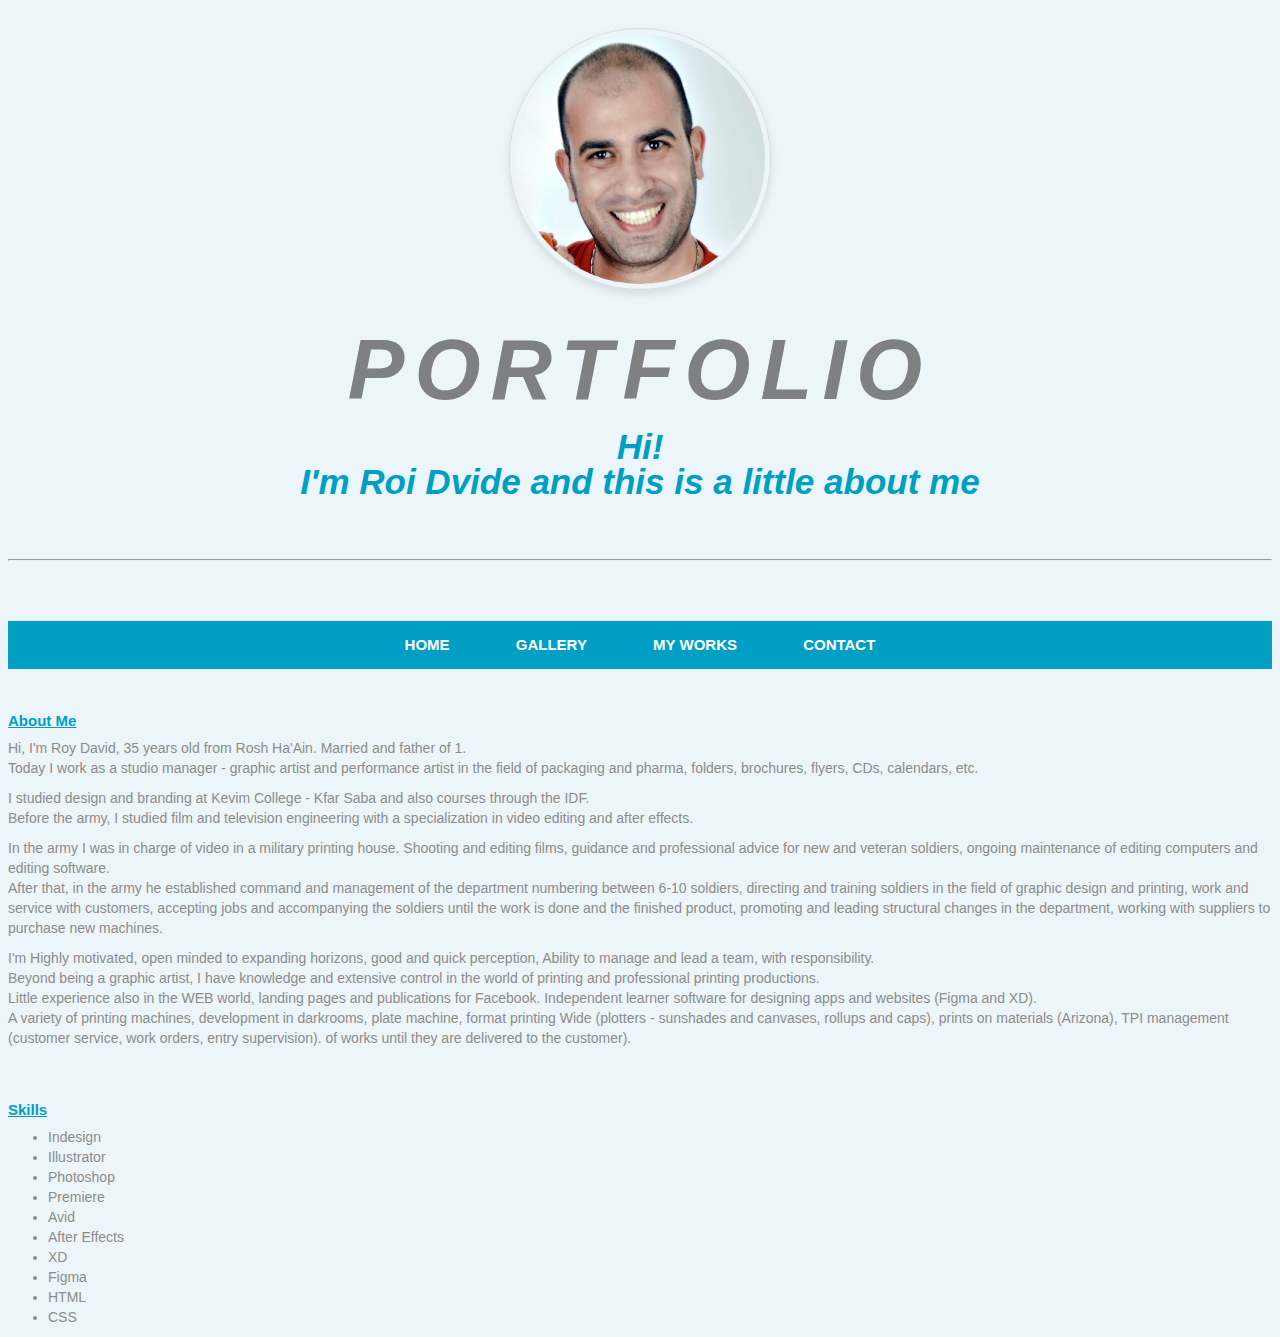
==== index.html @ c28de70c "Add files via upload" ====
<html>
<head>
	<title>Roi Dvide Site</title>
</head>
<link rel="stylesheet" href="styles.css">
<body>
	<img class="profilpic"; src="img/profile.jpg"/>
	<h1><i>PORTFOLIO</h1>
	<h2>Hi! <br>I'm Roi Dvide and this is a little about me</i></h2>
	<hr>
	
    
    <nav>
    <a href="index.html">HOME</a>
    <a href="gallery.html">GALLERY</a>
	<a href="mywork.html">MY WORKS</a>
    <a href="contact.html">CONTACT</a>
  </nav>
<br>
<br>
	<h3><u>About Me</u></h3>
	<p>
		Hi, I'm Roy David, 35 years old from Rosh Ha'Ain. Married and father of 1. <br>
		Today I work as a studio manager - graphic artist and performance artist in the field of packaging and pharma, folders, brochures, flyers, CDs, calendars, etc.
	</p>
	<p>
		I studied design and branding at Kevim College - Kfar Saba and also courses through the IDF. <br>
		Before the army, I studied film and television engineering with a specialization in video editing and after effects.
	</p>
	<p>
		In the army I was in charge of video in a military printing house. Shooting and editing films, guidance and professional advice for new and veteran soldiers, ongoing maintenance of editing computers and editing software. <br>
		After that, in the army he established command and management of the department numbering between 6-10 soldiers, directing and training soldiers in the field of graphic design and printing, work and service with customers, accepting jobs and accompanying the soldiers until the work is done and the finished product, promoting and leading structural changes in the department, working with suppliers to purchase new machines.
	<p>
		I'm Highly motivated, open minded to expanding horizons, good and quick perception, Ability to manage and lead a team, with responsibility.<br> Beyond being a graphic artist, I have knowledge and extensive control in the world of printing and professional printing productions.
		<br> Little experience also in the WEB world, landing pages and publications for Facebook. Independent learner software for designing apps and websites (Figma and XD).
		<br> A variety of printing machines, development in darkrooms, plate machine, format printing Wide (plotters - sunshades and canvases, rollups and caps), prints on materials (Arizona), TPI management (customer service, work orders, entry supervision). of works until they are delivered to the customer).
	</p>
	<br>
	<br>
	<h3><u>Skills</u></h3>
	<ul>
		<li>Indesign</li>
		<li>Illustrator</li>
		<li>Photoshop</li>
		<li>Premiere</li>
		<li>Avid</li>
		<li>After Effects</li>
		<li>XD</li>
		<li>Figma</li>
		<li>HTML</li>
		<li>CSS</li>
	</ul>
	
</body>
</html>
---- styles.css ----
body {
  background-color: rgb(235, 245, 250); text-align: center;
}
h1 { color: rgb(127, 128, 131); font-family: 'Helvetica Neue', sans-serif; font-size: 85px; font-weight: bold; letter-spacing: 10px; line-height: 5px; text-align: center; }
h2 { color:rgb(0, 159, 195); font-family: 'Open Sans', sans-serif; font-size: 35px; font-weight: 600; line-height: 35px; margin: 0 0 60px; text-align: center; }
h3 { color: rgb(0, 159, 195); font-family: 'Open Sans', sans-serif; font-size: 15px; font-weight: bold; line-height: 32px; margin: 0 0 1px; text-align: left; }
p { color: rgb(140, 140, 140); font-family: 'Helvetica Neue', sans-serif; font-size: 14px; line-height: 20px; margin: 0 0 10px; text-align: left; }
ul { color: rgb(140, 140, 140); font-family: 'Helvetica Neue', sans-serif; font-size: 14px; line-height: 20px; margin: 0 0 10px; text-align: left; }
a { color: rgb(0, 159, 195); font-family: 'Open Sans', sans-serif; font-size: 15px; font-weight: bold; line-height: 32px; margin: 0 0 1px; text-align: left; }

nav {
border-radius: 0px;
list-style-type: none;
margin: 0px;
margin-top: 60px;
padding: 8;
overflow: hidden;
text-align: center;
background-color: rgb(0, 159, 195) ;
font-family: 'Open Sans', sans-serif; font-size: 15px; font-weight: 600;
}

 {
float: center;
}

nav a {
color: white;
text-align: center;
padding: 14px 16px;
text-decoration: none;
margin: 0 15px; 
transition: color 0.3s ease-in-out;
}

/* Change the link color to #111 (black) on hover */
nav a:hover {
color: rgb(190, 190, 190);
}


img {
  max-width: 250px;
  height: autox;
  margin: 20px 20px;
  border-radius: 8px;
  box-shadow: 0 4px 8px rgba(0, 0, 0, 0.1);
  border: 1px solid #ddd;
  border-radius: 6px;
  padding: 5px;
  width: 250px;
}

/* Add a hover effect to the image */
img:hover {
  transform: scale(1.3);
  transition: transform 0.3s ease-in-out;
}


.contact { color: rgb(0, 159, 195); font-family: 'Open Sans', sans-serif; font-size: 25px; font-weight: bold; line-height: 32px; margin: 0 0 1px; text-align: center; }
#contact { color: rgb(0, 159, 195); font-family: 'Open Sans', sans-serif; font-size: 25px; font-weight: bold; line-height: 32px; margin: 0 0 1px; text-align: center; }
.profilpic {border-radius: 50%;}
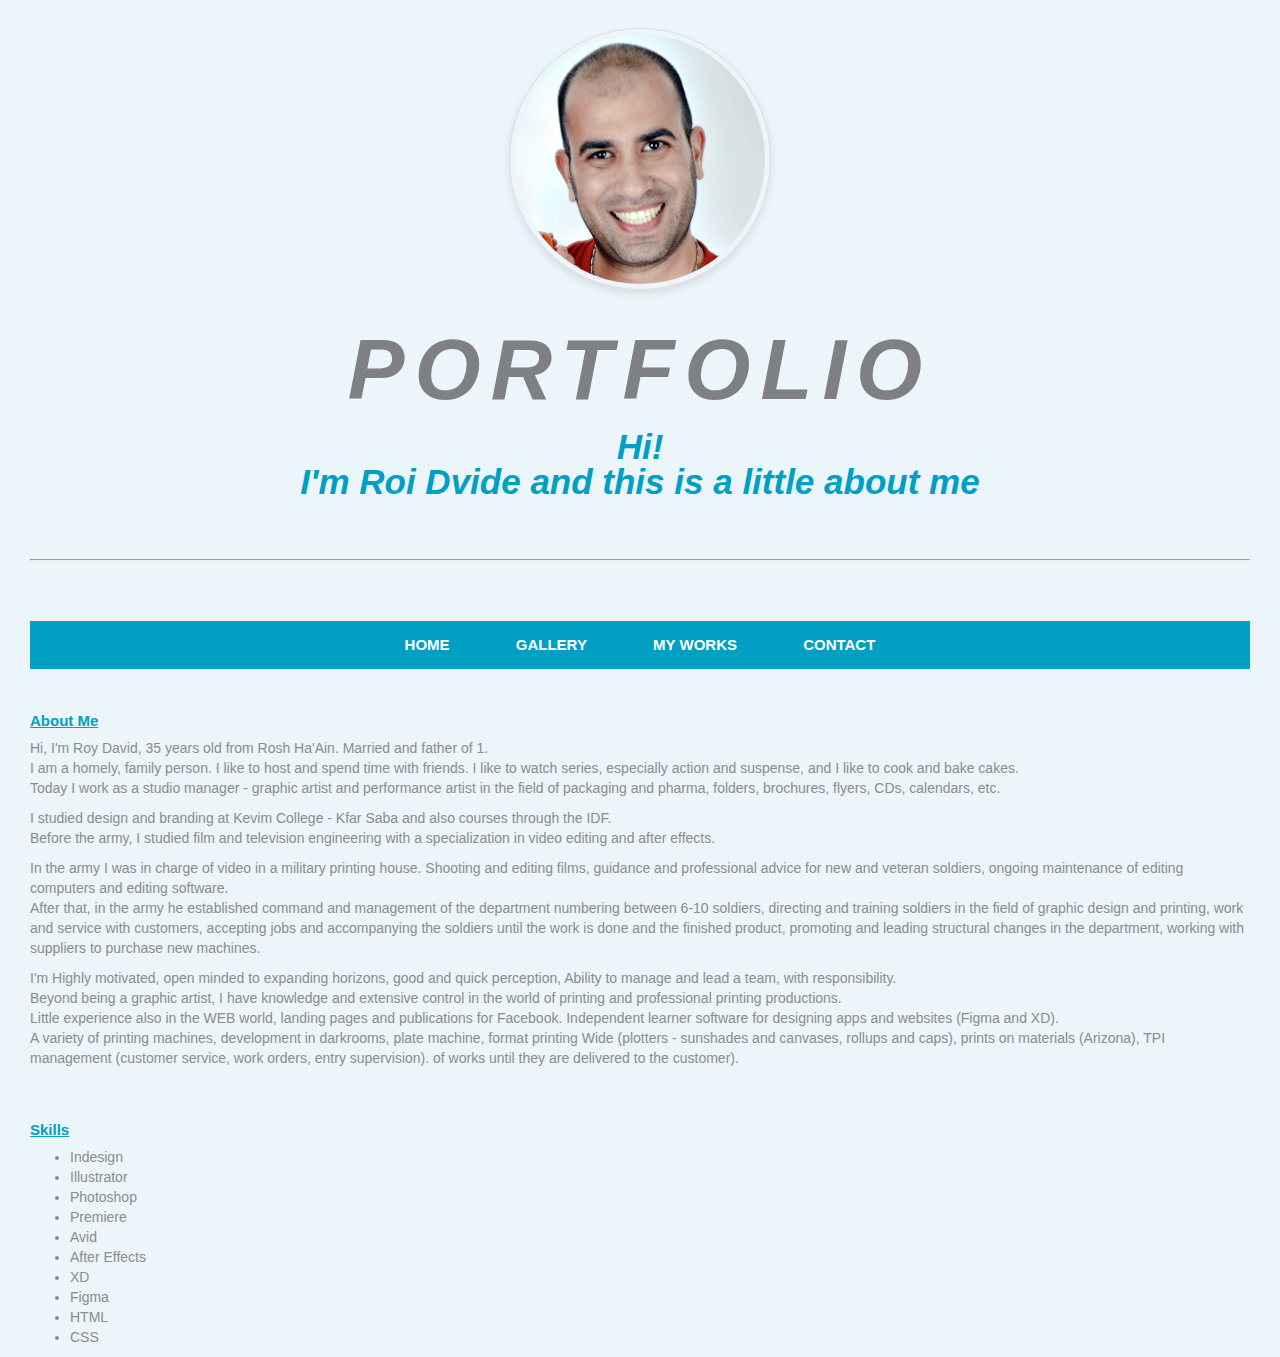
==== commit 55ae4ab8: "index.html" ====
--- a/index.html
+++ b/index.html
@@ -21,6 +21,7 @@
 	<h3><u>About Me</u></h3>
 	<p>
 		Hi, I'm Roy David, 35 years old from Rosh Ha'Ain. Married and father of 1. <br>
+		I am a homely, family person. I like to host and spend time with friends. I like to watch series, especially action and suspense, and I like to cook and bake cakes. <br>
 		Today I work as a studio manager - graphic artist and performance artist in the field of packaging and pharma, folders, brochures, flyers, CDs, calendars, etc.
 	</p>
 	<p>
--- a/styles.css
+++ b/styles.css
@@ -1,5 +1,5 @@
 body {
-  background-color: rgb(235, 245, 250); text-align: center;
+  background-color: rgb(235, 245, 250); text-align: center; margin-left: 30px; margin-right: 30px;
 }
 h1 { color: rgb(127, 128, 131); font-family: 'Helvetica Neue', sans-serif; font-size: 85px; font-weight: bold; letter-spacing: 10px; line-height: 5px; text-align: center; }
 h2 { color:rgb(0, 159, 195); font-family: 'Open Sans', sans-serif; font-size: 35px; font-weight: 600; line-height: 35px; margin: 0 0 60px; text-align: center; }
@@ -60,4 +60,4 @@
 
 .contact { color: rgb(0, 159, 195); font-family: 'Open Sans', sans-serif; font-size: 25px; font-weight: bold; line-height: 32px; margin: 0 0 1px; text-align: center; }
 #contact { color: rgb(0, 159, 195); font-family: 'Open Sans', sans-serif; font-size: 25px; font-weight: bold; line-height: 32px; margin: 0 0 1px; text-align: center; }
-.profilpic {border-radius: 50%;}
+.profilpic {border-radius: 50%;}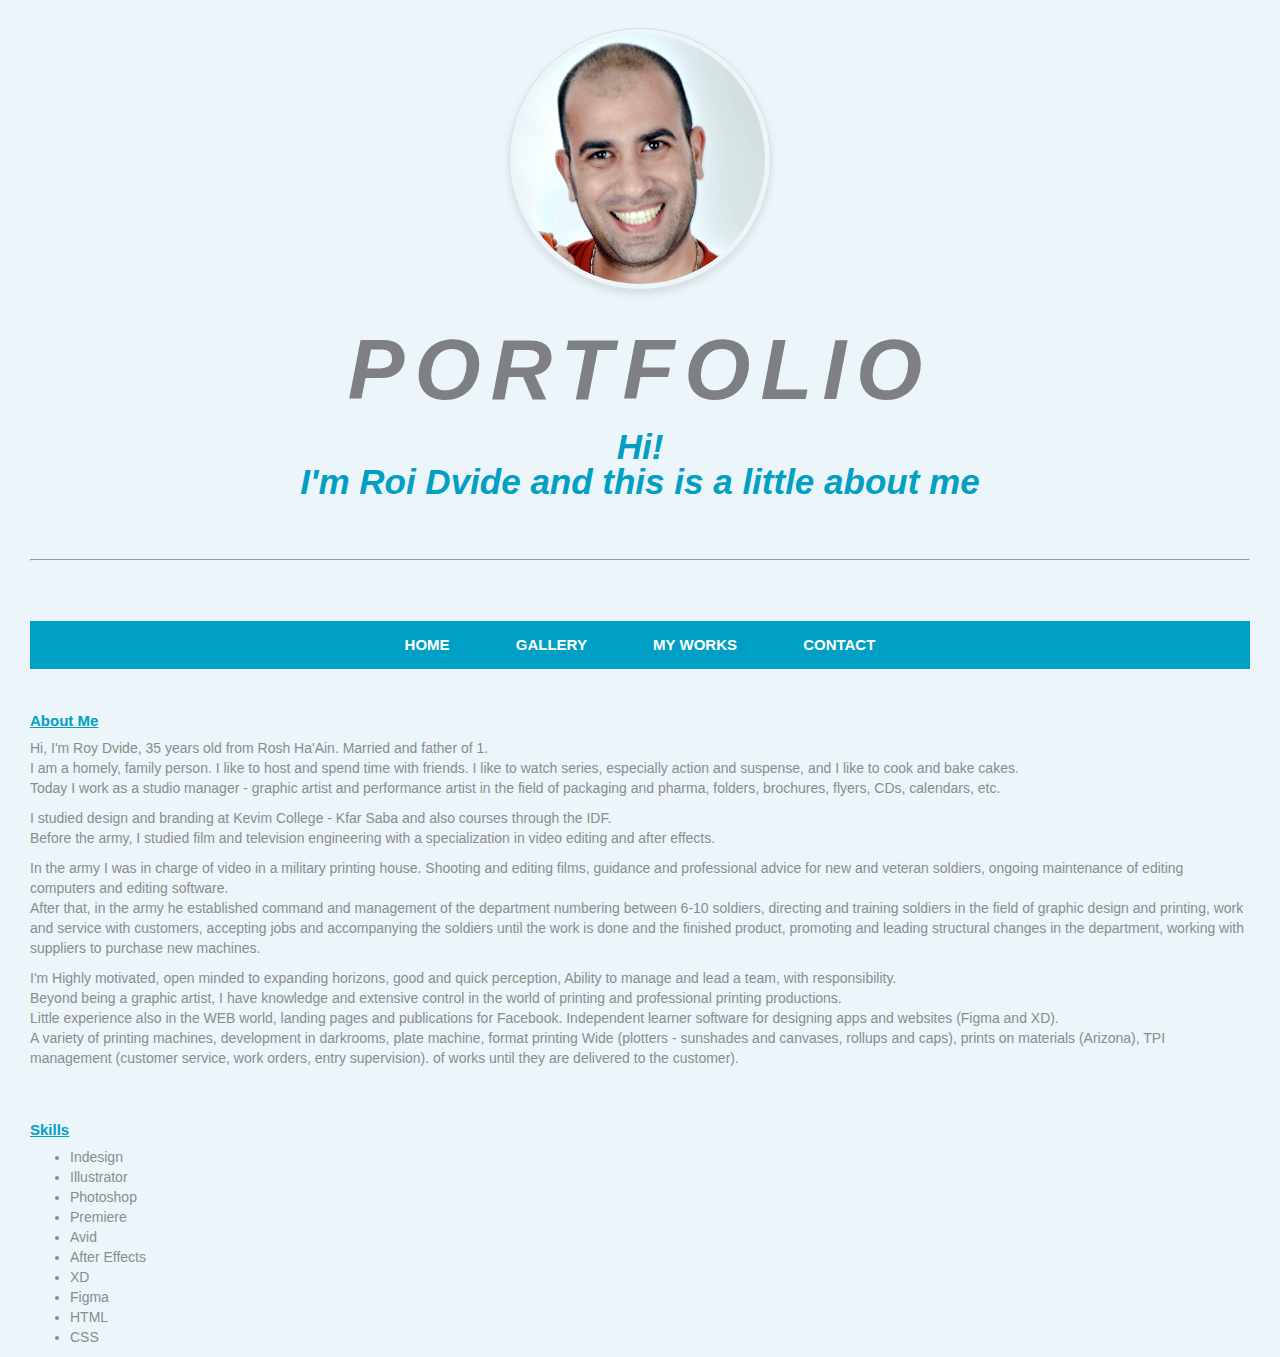
==== commit d118d795: "index.html" ====
--- a/index.html
+++ b/index.html
@@ -20,7 +20,7 @@
 <br>
 	<h3><u>About Me</u></h3>
 	<p>
-		Hi, I'm Roy David, 35 years old from Rosh Ha'Ain. Married and father of 1. <br>
+		Hi, I'm Roy Dvide, 35 years old from Rosh Ha'Ain. Married and father of 1. <br>
 		I am a homely, family person. I like to host and spend time with friends. I like to watch series, especially action and suspense, and I like to cook and bake cakes. <br>
 		Today I work as a studio manager - graphic artist and performance artist in the field of packaging and pharma, folders, brochures, flyers, CDs, calendars, etc.
 	</p>
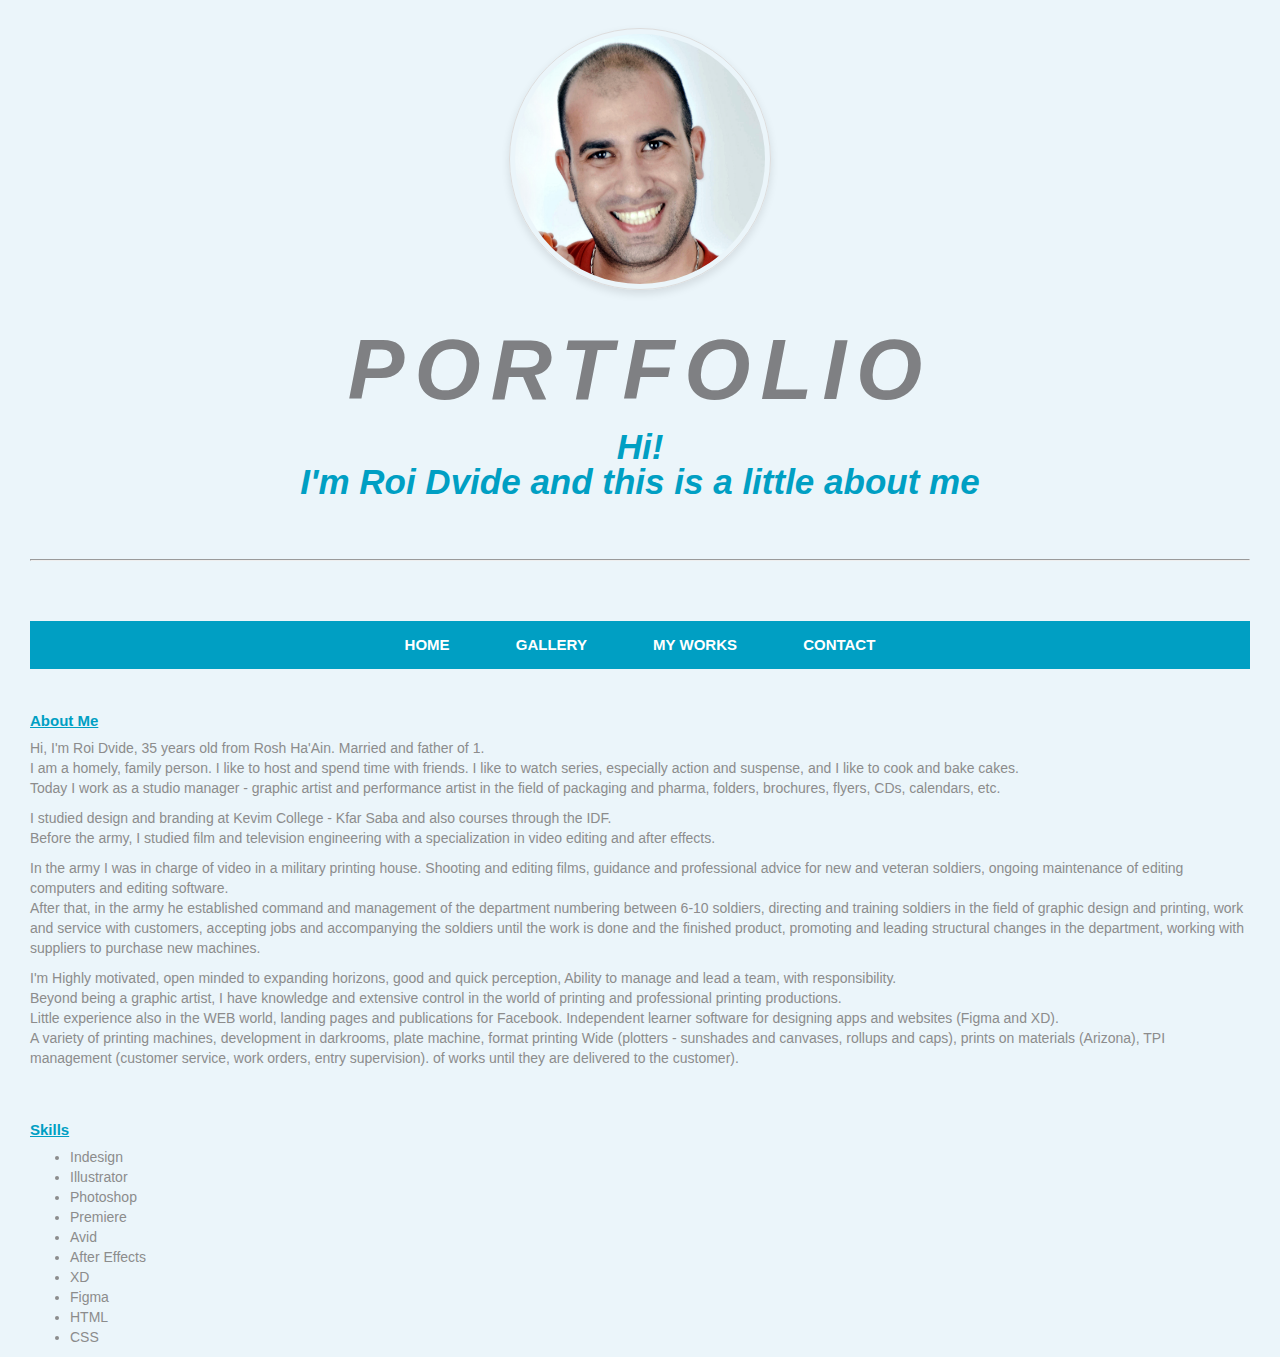
==== commit 711935f5: "index.html" ====
--- a/index.html
+++ b/index.html
@@ -20,7 +20,7 @@
 <br>
 	<h3><u>About Me</u></h3>
 	<p>
-		Hi, I'm Roy Dvide, 35 years old from Rosh Ha'Ain. Married and father of 1. <br>
+		Hi, I'm Roi Dvide, 35 years old from Rosh Ha'Ain. Married and father of 1. <br>
 		I am a homely, family person. I like to host and spend time with friends. I like to watch series, especially action and suspense, and I like to cook and bake cakes. <br>
 		Today I work as a studio manager - graphic artist and performance artist in the field of packaging and pharma, folders, brochures, flyers, CDs, calendars, etc.
 	</p>
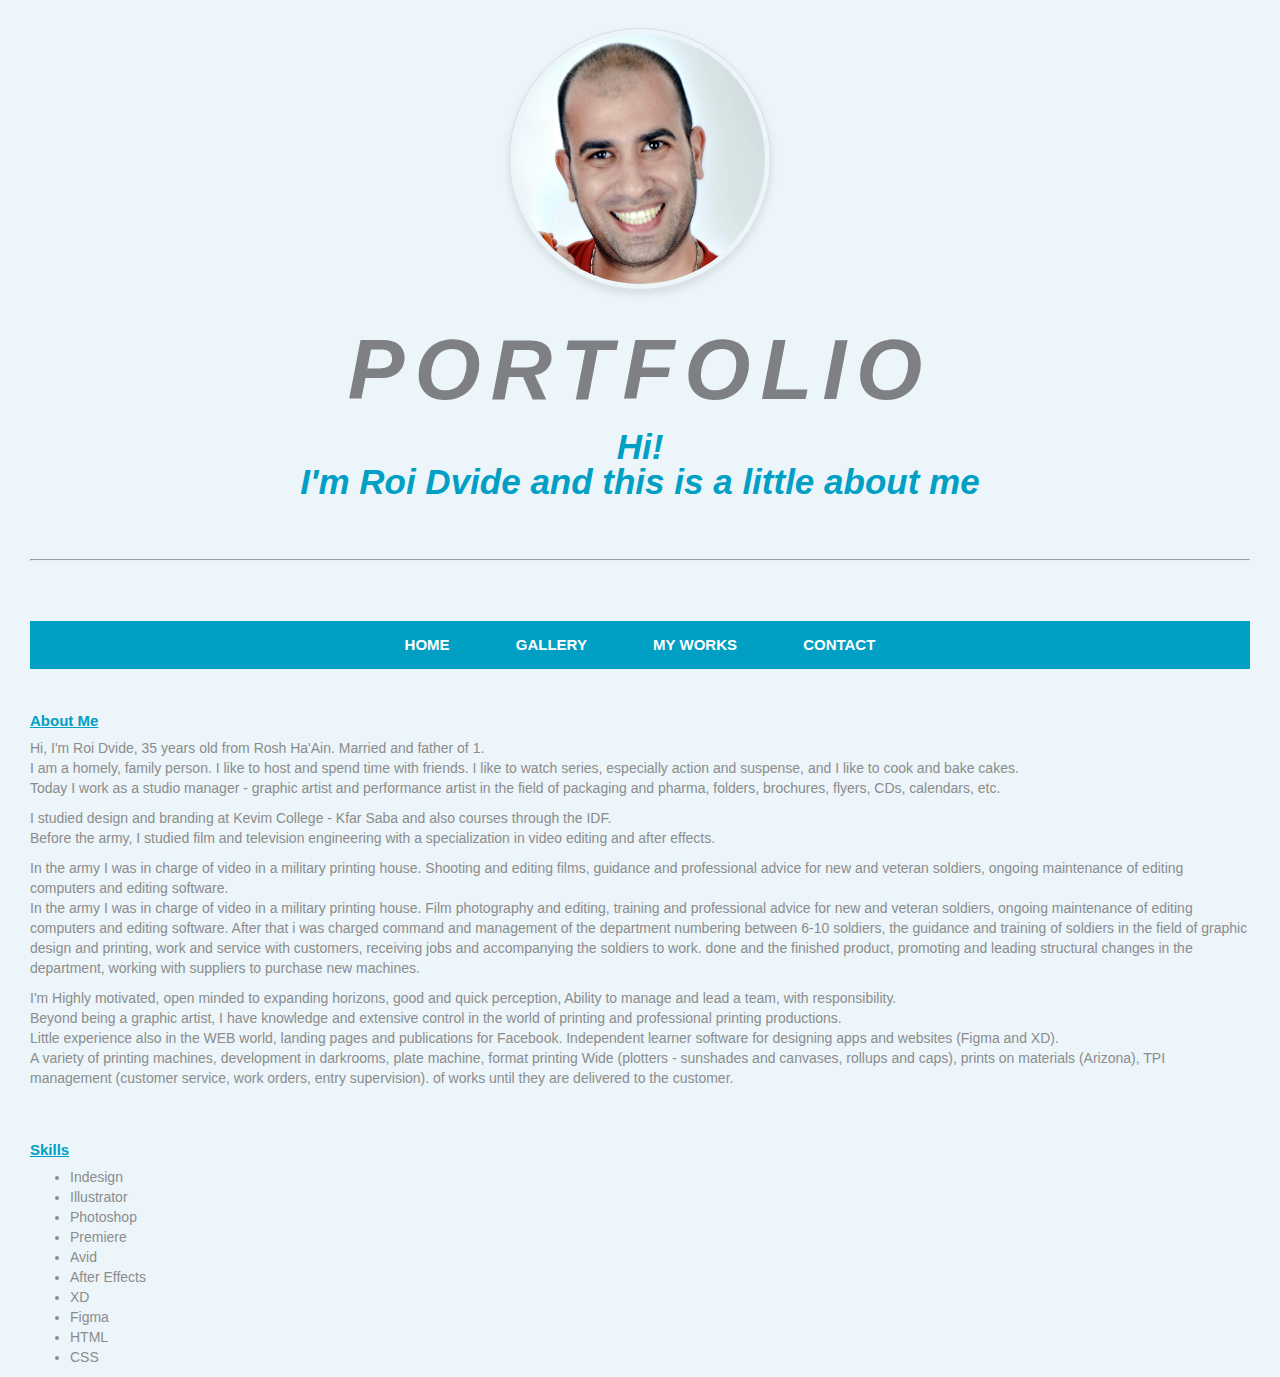
==== commit a22505ab: "index.html" ====
--- a/index.html
+++ b/index.html
@@ -30,11 +30,12 @@
 	</p>
 	<p>
 		In the army I was in charge of video in a military printing house. Shooting and editing films, guidance and professional advice for new and veteran soldiers, ongoing maintenance of editing computers and editing software. <br>
-		After that, in the army he established command and management of the department numbering between 6-10 soldiers, directing and training soldiers in the field of graphic design and printing, work and service with customers, accepting jobs and accompanying the soldiers until the work is done and the finished product, promoting and leading structural changes in the department, working with suppliers to purchase new machines.
+		In the army I was in charge of video in a military printing house. Film photography and editing, training and professional advice for new and veteran soldiers, ongoing maintenance of editing computers and editing software.
+		After that i was charged command and management of the department numbering between 6-10 soldiers, the guidance and training of soldiers in the field of graphic design and printing, work and service with customers, receiving jobs and accompanying the soldiers to work. done and the finished product, promoting and leading structural changes in the department, working with suppliers to purchase new machines.
 	<p>
 		I'm Highly motivated, open minded to expanding horizons, good and quick perception, Ability to manage and lead a team, with responsibility.<br> Beyond being a graphic artist, I have knowledge and extensive control in the world of printing and professional printing productions.
 		<br> Little experience also in the WEB world, landing pages and publications for Facebook. Independent learner software for designing apps and websites (Figma and XD).
-		<br> A variety of printing machines, development in darkrooms, plate machine, format printing Wide (plotters - sunshades and canvases, rollups and caps), prints on materials (Arizona), TPI management (customer service, work orders, entry supervision). of works until they are delivered to the customer).
+		<br> A variety of printing machines, development in darkrooms, plate machine, format printing Wide (plotters - sunshades and canvases, rollups and caps), prints on materials (Arizona), TPI management (customer service, work orders, entry supervision). of works until they are delivered to the customer.
 	</p>
 	<br>
 	<br>
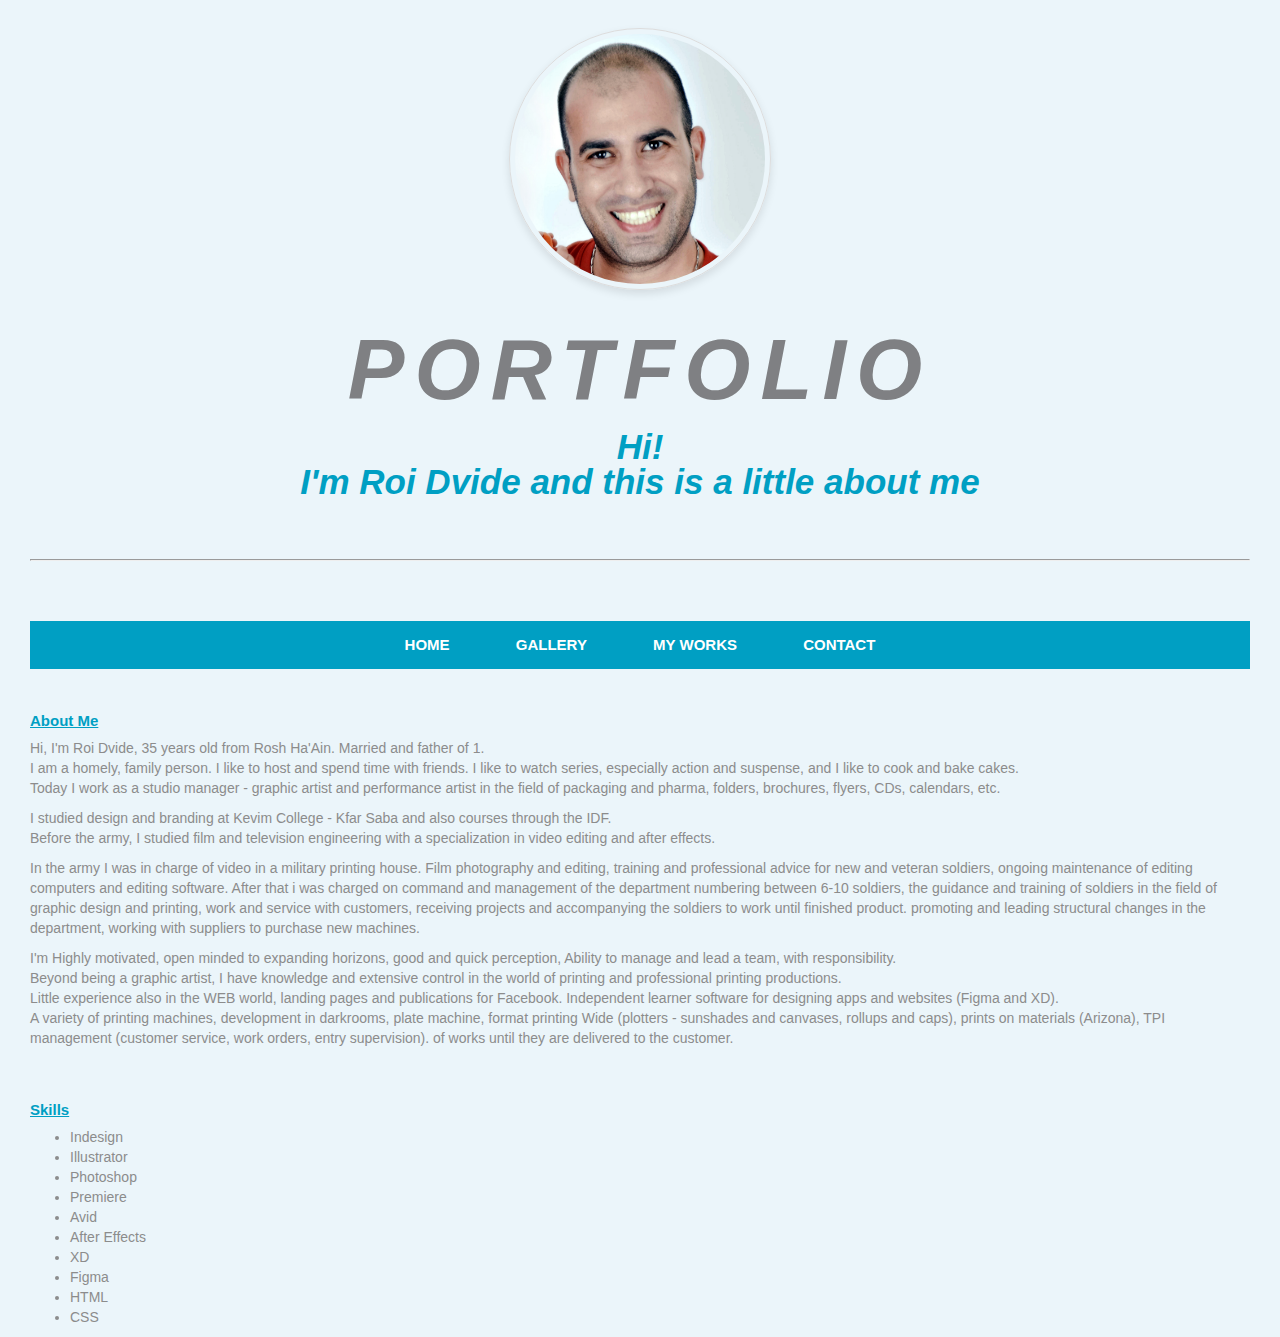
==== commit 322a2d40: "index.html" ====
--- a/index.html
+++ b/index.html
@@ -29,9 +29,9 @@
 		Before the army, I studied film and television engineering with a specialization in video editing and after effects.
 	</p>
 	<p>
-		In the army I was in charge of video in a military printing house. Shooting and editing films, guidance and professional advice for new and veteran soldiers, ongoing maintenance of editing computers and editing software. <br>
-		In the army I was in charge of video in a military printing house. Film photography and editing, training and professional advice for new and veteran soldiers, ongoing maintenance of editing computers and editing software.
-		After that i was charged command and management of the department numbering between 6-10 soldiers, the guidance and training of soldiers in the field of graphic design and printing, work and service with customers, receiving jobs and accompanying the soldiers to work. done and the finished product, promoting and leading structural changes in the department, working with suppliers to purchase new machines.
+		In the army I was in charge of video in a military printing house.
+		Film photography and editing, training and professional advice for new and veteran soldiers, ongoing maintenance of editing computers and editing software.
+		After that i was charged on command and management of the department numbering between 6-10 soldiers, the guidance and training of soldiers in the field of graphic design and printing, work and service with customers, receiving projects and accompanying the soldiers to work until finished product. promoting and leading structural changes in the department, working with suppliers to purchase new machines.
 	<p>
 		I'm Highly motivated, open minded to expanding horizons, good and quick perception, Ability to manage and lead a team, with responsibility.<br> Beyond being a graphic artist, I have knowledge and extensive control in the world of printing and professional printing productions.
 		<br> Little experience also in the WEB world, landing pages and publications for Facebook. Independent learner software for designing apps and websites (Figma and XD).
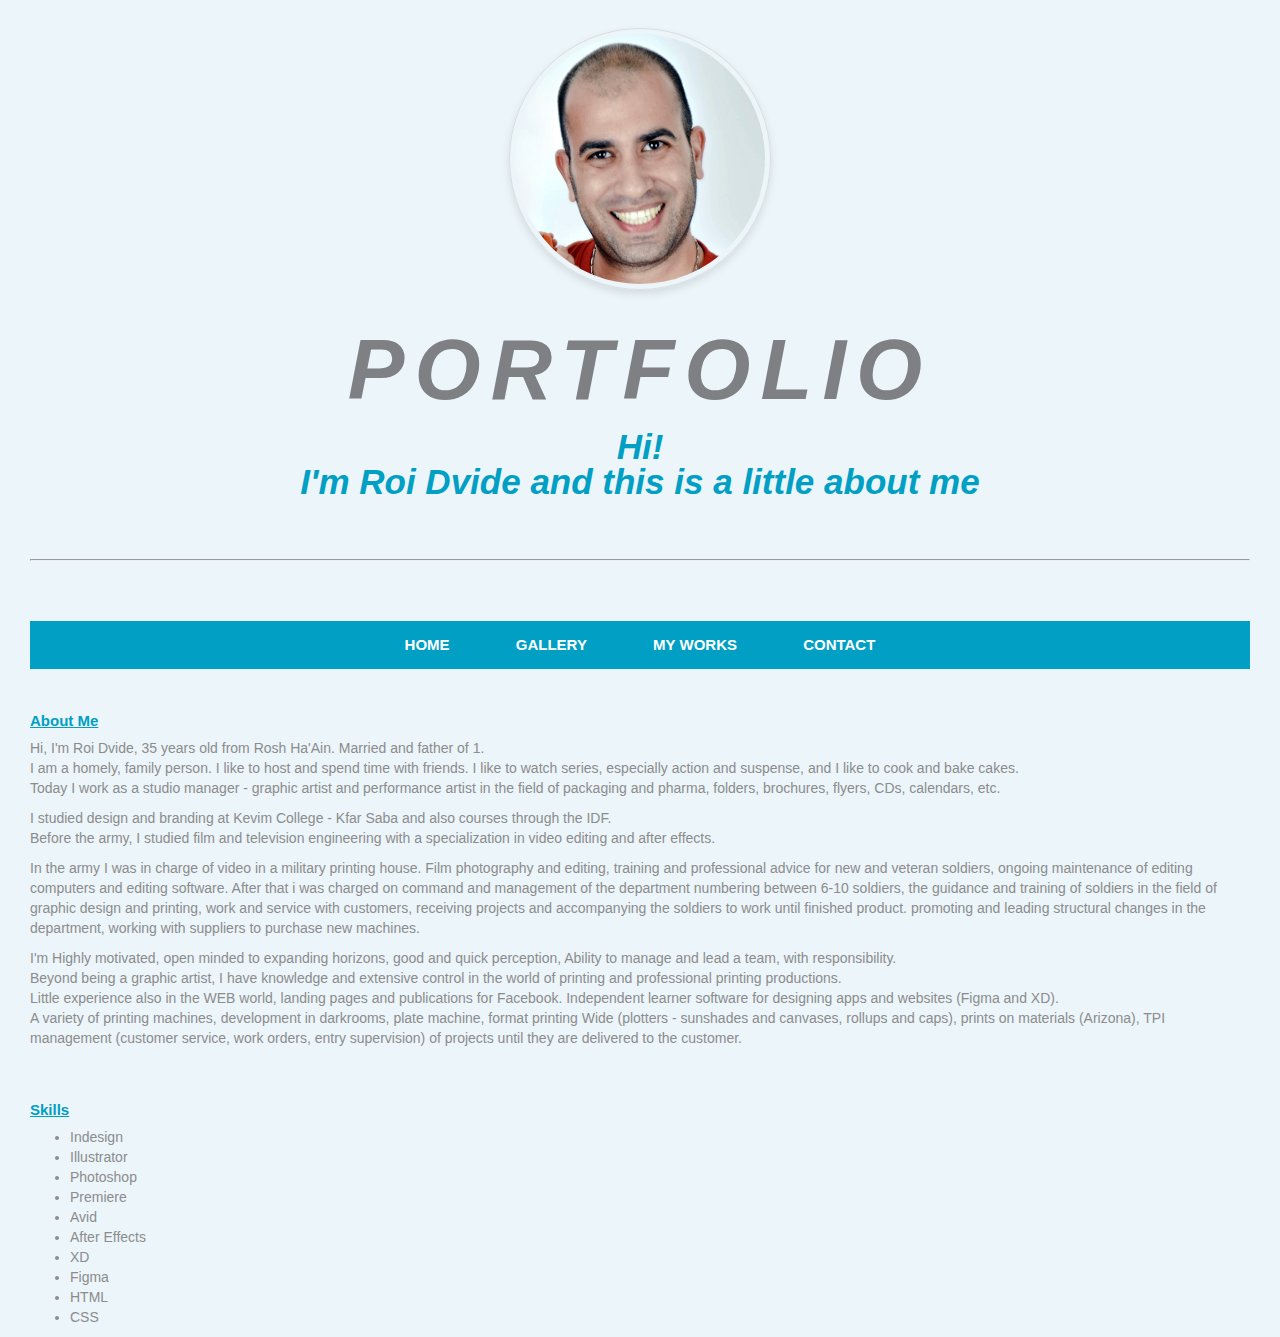
==== commit 38ef6371: "index.html" ====
--- a/index.html
+++ b/index.html
@@ -35,7 +35,7 @@
 	<p>
 		I'm Highly motivated, open minded to expanding horizons, good and quick perception, Ability to manage and lead a team, with responsibility.<br> Beyond being a graphic artist, I have knowledge and extensive control in the world of printing and professional printing productions.
 		<br> Little experience also in the WEB world, landing pages and publications for Facebook. Independent learner software for designing apps and websites (Figma and XD).
-		<br> A variety of printing machines, development in darkrooms, plate machine, format printing Wide (plotters - sunshades and canvases, rollups and caps), prints on materials (Arizona), TPI management (customer service, work orders, entry supervision). of works until they are delivered to the customer.
+		<br> A variety of printing machines, development in darkrooms, plate machine, format printing Wide (plotters - sunshades and canvases, rollups and caps), prints on materials (Arizona), TPI management (customer service, work orders, entry supervision) of projects until they are delivered to the customer.
 	</p>
 	<br>
 	<br>
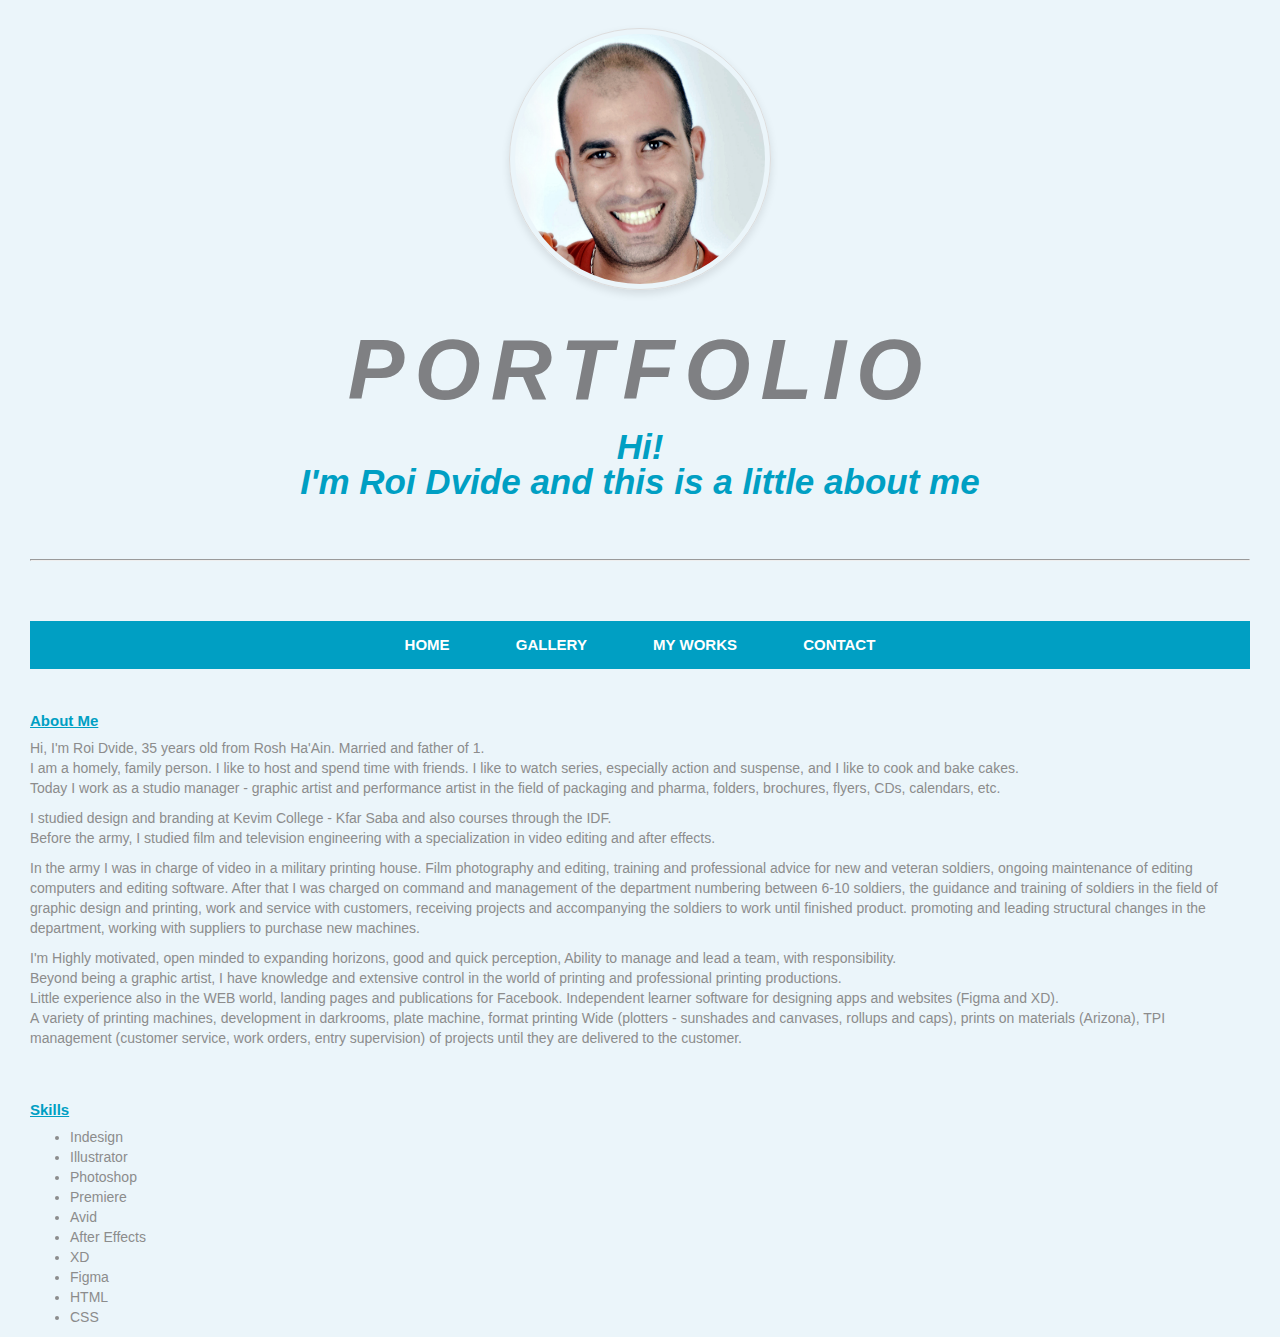
==== commit d67f5940: "index.html" ====
--- a/index.html
+++ b/index.html
@@ -31,7 +31,7 @@
 	<p>
 		In the army I was in charge of video in a military printing house.
 		Film photography and editing, training and professional advice for new and veteran soldiers, ongoing maintenance of editing computers and editing software.
-		After that i was charged on command and management of the department numbering between 6-10 soldiers, the guidance and training of soldiers in the field of graphic design and printing, work and service with customers, receiving projects and accompanying the soldiers to work until finished product. promoting and leading structural changes in the department, working with suppliers to purchase new machines.
+		After that I was charged on command and management of the department numbering between 6-10 soldiers, the guidance and training of soldiers in the field of graphic design and printing, work and service with customers, receiving projects and accompanying the soldiers to work until finished product. promoting and leading structural changes in the department, working with suppliers to purchase new machines.
 	<p>
 		I'm Highly motivated, open minded to expanding horizons, good and quick perception, Ability to manage and lead a team, with responsibility.<br> Beyond being a graphic artist, I have knowledge and extensive control in the world of printing and professional printing productions.
 		<br> Little experience also in the WEB world, landing pages and publications for Facebook. Independent learner software for designing apps and websites (Figma and XD).
